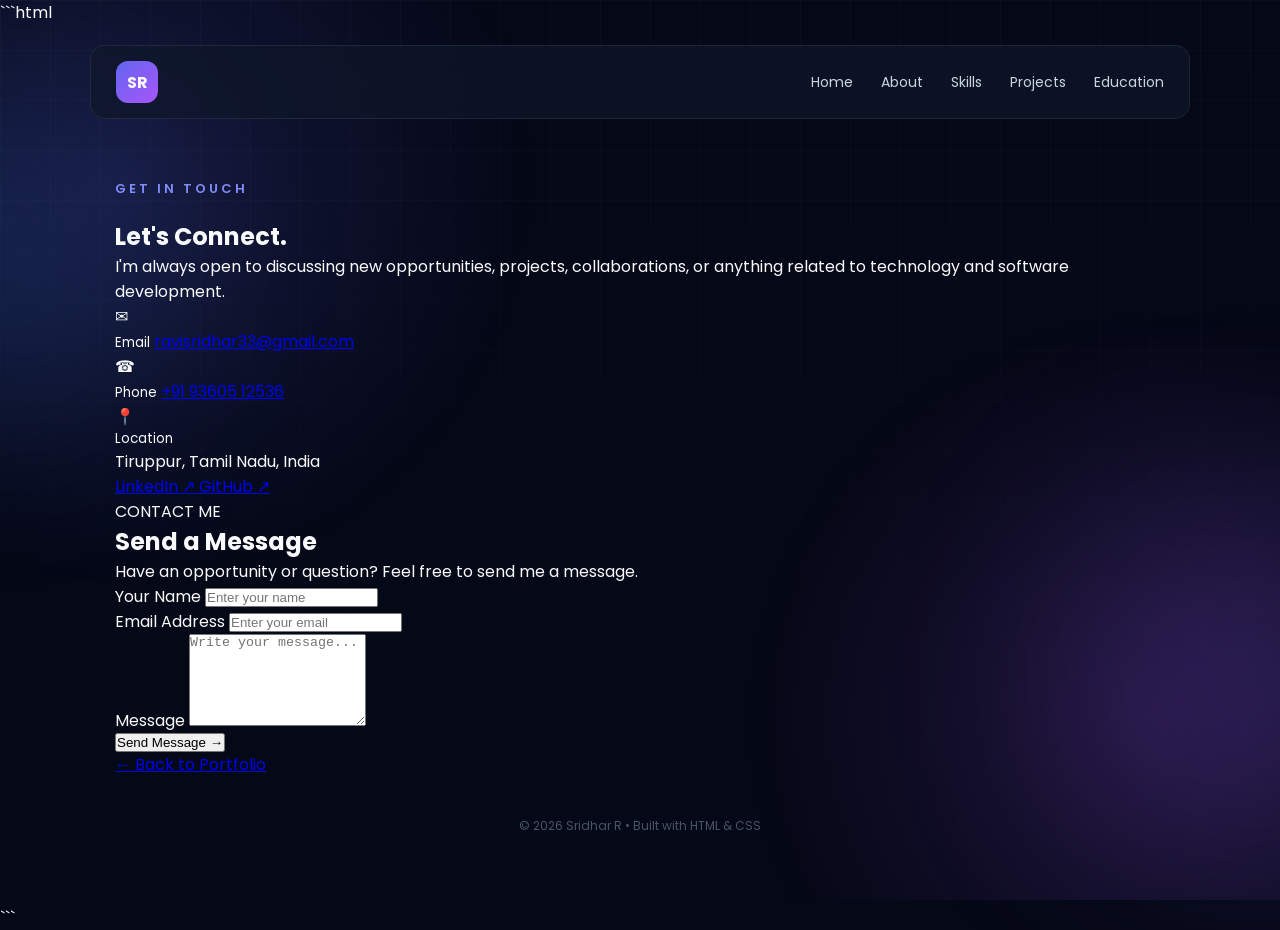
==== contact.html @ cb6a2822 "Add files via upload Uploaded my personal portfolio website, including the homepage, contact page, a" ====
```html
<!DOCTYPE html>
<html lang="en">

<head>
    <meta charset="UTF-8">
    <meta name="viewport" content="width=device-width, initial-scale=1.0">

    <title>Contact | Sridhar R</title>

    <link rel="stylesheet" href="style.css">

    <link rel="preconnect" href="https://fonts.googleapis.com">
    <link rel="preconnect" href="https://fonts.gstatic.com" crossorigin>

    <link
        href="https://fonts.googleapis.com/css2?family=Young+Serif&family=Poppins:wght@300;400;500;600;700&display=swap"
        rel="stylesheet">
</head>

<body>

    <!-- Background Effects -->
    <div class="background-circle circle-one"></div>
    <div class="background-circle circle-two"></div>


    <!-- Navigation -->
    <nav class="navbar">

        <div class="nav-logo">
            SR
        </div>

        <div class="nav-links">
            <a href="index.html">Home</a>
            <a href="index.html#about">About</a>
            <a href="index.html#skills">Skills</a>
            <a href="index.html#projects">Projects</a>
            <a href="index.html#education">Education</a>
        </div>

    </nav>


    <div class="container">

        <!-- CONTACT HERO -->
        <section class="contact-page">

            <div class="contact-intro">

                <p class="hero-small">
                    GET IN TOUCH
                </p>

                <h1>
                    Let's <span>Connect.</span>
                </h1>

                <p>
                    I'm always open to discussing new opportunities,
                    projects, collaborations, or anything related to
                    technology and software development.
                </p>

                <div class="contact-info">

                    <div class="contact-info-card">

                        <div class="contact-icon">
                            ✉
                        </div>

                        <div>
                            <small>Email</small>
                            <a href="mailto:ravisridhar33@gmail.com">
                                ravisridhar33@gmail.com
                            </a>
                        </div>

                    </div>


                    <div class="contact-info-card">

                        <div class="contact-icon">
                            ☎
                        </div>

                        <div>
                            <small>Phone</small>
                            <a href="tel:+919360512536">
                                +91 93605 12536
                            </a>
                        </div>

                    </div>


                    <div class="contact-info-card">

                        <div class="contact-icon">
                            📍
                        </div>

                        <div>
                            <small>Location</small>
                            <p>
                                Tiruppur, Tamil Nadu, India
                            </p>
                        </div>

                    </div>

                </div>


                <div class="contact-social">

                    <a
                        href="https://www.linkedin.com/in/sridhar-r-84a121280"
                        target="_blank">
                        LinkedIn ↗
                    </a>

                    <a
                        href="https://github.com/Sridhar1408"
                        target="_blank">
                        GitHub ↗
                    </a>

                </div>

            </div>


            <!-- CONTACT FORM -->

            <div class="contact-form-card">

                <div class="form-header">

                    <span>CONTACT ME</span>

                    <h2>
                        Send a Message
                    </h2>

                    <p>
                        Have an opportunity or question?
                        Feel free to send me a message.
                    </p>

                </div>


                <form>

                    <div class="form-group">

                        <label for="name">
                            Your Name
                        </label>

                        <input
                            type="text"
                            id="name"
                            name="name"
                            placeholder="Enter your name"
                            required>

                    </div>


                    <div class="form-group">

                        <label for="email">
                            Email Address
                        </label>

                        <input
                            type="email"
                            id="email"
                            name="email"
                            placeholder="Enter your email"
                            required>

                    </div>


                    <div class="form-group">

                        <label for="message">
                            Message
                        </label>

                        <textarea
                            id="message"
                            name="message"
                            rows="6"
                            placeholder="Write your message..."
                            required></textarea>

                    </div>


                    <button
                        type="submit"
                        class="contact-form__submit">

                        Send Message
                        <span>→</span>

                    </button>

                </form>

            </div>

        </section>


        <!-- BACK HOME -->

        <div class="back-home">

            <a href="index.html">
                ← Back to Portfolio
            </a>

        </div>


        <!-- FOOTER -->

        <footer>

            <p>
                © 2026 Sridhar R • Built with HTML & CSS
            </p>

        </footer>

    </div>

</body>

</html>
```
---- style.css ----
* {
    margin: 0;
    padding: 0;
    box-sizing: border-box;
}

html {
    scroll-behavior: smooth;
}

body {
    font-family: "Poppins", sans-serif;
    background: #050816;
    color: #f8fafc;
    min-height: 100vh;
    overflow-x: hidden;
}

/* ================= BACKGROUND ================= */

body::before {
    content: "";
    position: fixed;
    inset: 0;
    z-index: -3;

    background:
        radial-gradient(
            circle at 10% 20%,
            rgba(99, 102, 241, 0.18),
            transparent 30%
        ),
        radial-gradient(
            circle at 90% 80%,
            rgba(168, 85, 247, 0.16),
            transparent 30%
        );
}

body::after {
    content: "";
    position: fixed;
    inset: 0;
    z-index: -2;

    background-image:
        linear-gradient(
            rgba(255, 255, 255, 0.025) 1px,
            transparent 1px
        ),
        linear-gradient(
            90deg,
            rgba(255, 255, 255, 0.025) 1px,
            transparent 1px
        );

    background-size: 50px 50px;
    mask-image: linear-gradient(to bottom, black, transparent);
}

.background-circle {
    position: fixed;
    border-radius: 50%;
    filter: blur(100px);
    z-index: -1;
    pointer-events: none;
}

.circle-one {
    width: 300px;
    height: 300px;
    top: 100px;
    left: -150px;
    background: rgba(59, 130, 246, 0.18);
}

.circle-two {
    width: 350px;
    height: 350px;
    bottom: 50px;
    right: -150px;
    background: rgba(139, 92, 246, 0.18);
}


/* ================= NAVBAR ================= */

.navbar {
    width: 100%;
    max-width: 1100px;
    margin: 20px auto 0;

    padding: 15px 25px;

    display: flex;
    justify-content: space-between;
    align-items: center;

    background: rgba(15, 23, 42, 0.7);

    border: 1px solid rgba(255, 255, 255, 0.08);

    border-radius: 15px;

    backdrop-filter: blur(15px);

    position: sticky;
    top: 15px;
    z-index: 100;
}

.nav-logo {
    width: 42px;
    height: 42px;

    display: flex;
    align-items: center;
    justify-content: center;

    border-radius: 12px;

    background: linear-gradient(
        135deg,
        #6366f1,
        #a855f7
    );

    font-weight: 700;
}

.nav-links {
    display: flex;
    gap: 28px;
}

.nav-links a {
    color: #cbd5e1;
    text-decoration: none;
    font-size: 14px;
    transition: 0.3s;
}

.nav-links a:hover {
    color: white;
}


/* ================= MAIN ================= */

.container {
    width: 100%;
    max-width: 1100px;
    margin: auto;
    padding: 60px 25px;
}


/* ================= HERO ================= */

.hero {
    min-height: 620px;

    display: grid;
    grid-template-columns: 1.5fr 0.8fr;

    align-items: center;
    gap: 60px;

    padding: 70px 0;
}

.hero-small {
    color: #818cf8;
    font-size: 13px;
    font-weight: 600;
    letter-spacing: 3px;
    margin-bottom: 20px;
}

.hero h1 {
    font-size: clamp(45px, 7vw, 78px);
    line-height: 1.05;
    font-weight: 700;
    letter-spacing: -3px;
}

.hero h1 span {
    display: block;

    background: linear-gradient(
        90deg,
        #60a5fa,
        #a78bfa,
        #c084fc
    );

    -webkit-background-clip: text;
    color: transparent;
}

.hero h2 {
    margin-top: 20px;

    font-size: 22px;
    font-weight: 400;

    color: #cbd5e1;
}

.hero-description {
    max-width: 650px;

    margin-top: 20px;

    color: #94a3b8;

    line-height: 1.8;

    font-size: 16px;
}

.hero-buttons {
    display: flex;
    gap: 15px;
    margin-top: 35px;
}

.primary-btn,
.secondary-btn {
    padding: 13px 25px;

    border-radius: 10px;

    text-decoration: none;

    font-size: 14px;

    transition: 0.3s;
}

.primary-btn {
    background: linear-gradient(
        135deg,
        #6366f1,
        #8b5cf6
    );

    color: white;

    box-shadow:
        0 10px 30px rgba(99, 102, 241, 0.25);
}

.primary-btn:hover {
    transform: translateY(-4px);

    box-shadow:
        0 15px 40px rgba(99, 102, 241, 0.4);
}

.secondary-btn {
    color: #e2e8f0;

    border: 1px solid rgba(255, 255, 255, 0.15);

    background: rgba(255, 255, 255, 0.04);
}

.secondary-btn:hover {
    background: rgba(255, 255, 255, 0.1);

    transform: translateY(-4px);
}


/* ================= HERO CARD ================= */

.hero-card {
    padding: 45px 30px;

    text-align: center;

    background: rgba(255, 255, 255, 0.05);

    border: 1px solid rgba(255, 255, 255, 0.1);

    border-radius: 25px;

    backdrop-filter: blur(15px);

    box-shadow:
        0 20px 60px rgba(0, 0, 0, 0.3);
}

.profile-circle {
    width: 150px;
    height: 150px;

    margin: auto;

    display: flex;
    align-items: center;
    justify-content: center;

    border-radius: 50%;

    font-size: 42px;
    font-weight: 700;

    background:
        linear-gradient(
            135deg,
            #6366f1,
            #a855f7
        );

    border: 5px solid rgba(255, 255, 255, 0.1);

    box-shadow:
        0 0 50px rgba(99, 102, 241, 0.35);
}

.hero-card h3 {
    margin-top: 25px;
    font-size: 22px;
}

.hero-card > p {
    margin-top: 5px;
    color: #94a3b8;
}

.availability {
    margin-top: 25px;

    display: inline-flex;

    align-items: center;

    gap: 8px;

    padding: 8px 14px;

    border-radius: 30px;

    font-size: 12px;

    color: #cbd5e1;

    background: rgba(255, 255, 255, 0.06);
}

.availability span {
    width: 8px;
    height: 8px;

    border-radius: 50%;

    background: #4ade80;

    box-shadow: 0 0 10px #4ade80;
}


/* ================= SECTIONS ================= */

.section {
    margin-top: 100px;
}

.section-heading {
    display: flex;
    align-items: center;
    gap: 15px;

    margin-bottom: 35px;
}

.section-heading span {
    color: #6366f1;
    font-size: 13px;
    font-weight: 600;
}

.section-heading h2 {
    font-size: 30px;
}


/* ================= ABOUT ================= */

.about-card {
    display: flex;
    gap: 25px;

    padding: 35px;

    border-radius: 20px;

    background: rgba(255, 255, 255, 0.05);

    border: 1px solid rgba(255, 255, 255, 0.08);

    backdrop-filter: blur(10px);
}

.about-icon {
    min-width: 65px;
    height: 65px;

    display: flex;
    align-items: center;
    justify-content: center;

    border-radius: 15px;

    font-size: 24px;

    background: rgba(99, 102, 241, 0.15);

    color: #818cf8;
}

.about-card p {
    color: #94a3b8;
    line-height: 1.8;

    margin-bottom: 12px;
}


/* ================= SKILLS ================= */

.skills-grid {
    display: grid;

    grid-template-columns:
        repeat(4, 1fr);

    gap: 18px;
}

.skill-card {
    padding: 25px;

    min-height: 200px;

    border-radius: 18px;

    background: rgba(255, 255, 255, 0.045);

    border: 1px solid rgba(255, 255, 255, 0.08);

    transition: 0.3s;
}

.skill-card:hover {
    transform: translateY(-8px);

    border-color: rgba(129, 140, 248, 0.5);

    background: rgba(99, 102, 241, 0.08);
}

.skill-number {
    color: #6366f1;
    font-size: 12px;
    margin-bottom: 25px;
}

.skill-card h3 {
    font-size: 17px;
    margin-bottom: 20px;
}

.skill-tags {
    display: flex;
    flex-wrap: wrap;
    gap: 8px;
}

.skill-tags span {
    padding: 6px 10px;

    border-radius: 6px;

    font-size: 11px;

    color: #cbd5e1;

    background: rgba(255, 255, 255, 0.07);
}


/* ================= PROJECTS ================= */

.projects-grid {
    display: grid;

    grid-template-columns:
        repeat(2, 1fr);

    gap: 25px;
}

.project-card {
    padding: 35px;

    border-radius: 20px;

    background:
        linear-gradient(
            145deg,
            rgba(99, 102, 241, 0.10),
            rgba(255, 255, 255, 0.035)
        );

    border: 1px solid rgba(255, 255, 255, 0.09);

    transition: 0.35s;
}

.project-card:hover {
    transform: translateY(-8px);

    border-color: rgba(139, 92, 246, 0.5);

    box-shadow:
        0 20px 50px rgba(0, 0, 0, 0.25);
}

.project-top {
    display: flex;

    justify-content: space-between;

    align-items: center;

    margin-bottom: 30px;
}

.project-icon {
    width: 45px;
    height: 45px;

    display: flex;
    align-items: center;
    justify-content: center;

    border-radius: 12px;

    background: rgba(99, 102, 241, 0.15);

    color: #818cf8;

    font-size: 13px;
}

.project-type {
    color: #64748b;

    font-size: 10px;

    letter-spacing: 1.5px;
}

.project-card h3 {
    font-size: 22px;
    margin-bottom: 15px;
}

.project-card p {
    color: #94a3b8;

    line-height: 1.8;

    font-size: 14px;
}

.project-tech {
    display: flex;
    flex-wrap: wrap;

    gap: 8px;

    margin-top: 25px;
}

.project-tech span {
    padding: 7px 10px;

    border-radius: 6px;

    font-size: 10px;

    color: #c4b5fd;

    background: rgba(139, 92, 246, 0.1);
}

.project-link {
    display: inline-block;

    margin-top: 30px;

    color: #818cf8;

    text-decoration: none;

    font-size: 13px;

    transition: 0.3s;
}

.project-link:hover {
    color: white;

    transform: translateX(5px);
}


/* ================= EDUCATION ================= */

.timeline {
    position: relative;

    margin-left: 20px;
}

.timeline::before {
    content: "";

    position: absolute;

    left: 7px;
    top: 0;
    bottom: 0;

    width: 1px;

    background:
        linear-gradient(
            to bottom,
            #6366f1,
            rgba(99, 102, 241, 0)
        );
}

.timeline-item {
    position: relative;

    padding-left: 45px;

    margin-bottom: 25px;
}

.timeline-dot {
    position: absolute;

    left: 0;
    top: 25px;

    width: 15px;
    height: 15px;

    border-radius: 50%;

    background: #6366f1;

    border: 3px solid #050816;

    box-shadow:
        0 0 15px rgba(99, 102, 241, 0.8);
}

.timeline-card {
    padding: 25px;

    border-radius: 15px;

    background: rgba(255, 255, 255, 0.045);

    border: 1px solid rgba(255, 255, 255, 0.08);
}

.timeline-year {
    color: #818cf8;

    font-size: 12px;

    font-weight: 600;
}

.timeline-card h3 {
    margin-top: 8px;

    font-size: 18px;
}

.timeline-card h4 {
    margin-top: 5px;

    color: #94a3b8;

    font-weight: 400;

    font-size: 14px;
}

.timeline-card p {
    margin-top: 12px;

    color: #cbd5e1;

    font-size: 13px;
}


/* ================= CERTIFICATIONS ================= */

.certification-grid {
    display: grid;

    grid-template-columns:
        repeat(2, 1fr);

    gap: 15px;
}

.cert-card {
    display: flex;

    align-items: center;

    gap: 18px;

    padding: 20px;

    border-radius: 15px;

    background: rgba(255, 255, 255, 0.045);

    border: 1px solid rgba(255, 255, 255, 0.08);

    transition: 0.3s;
}

.cert-card:hover {
    transform: translateX(6px);

    border-color: rgba(74, 222, 128, 0.3);
}

.cert-card > span {
    width: 35px;
    height: 35px;

    display: flex;

    align-items: center;
    justify-content: center;

    border-radius: 50%;

    color: #4ade80;

    background: rgba(74, 222, 128, 0.1);
}

.cert-card h3 {
    font-size: 14px;
}

.cert-card p {
    color: #64748b;

    font-size: 11px;

    margin-top: 4px;
}


/* ================= ACTIVITIES ================= */

.activity-grid {
    display: grid;

    grid-template-columns:
        repeat(3, 1fr);

    gap: 15px;
}

.activity-card {
    padding: 25px;

    border-radius: 15px;

    background: rgba(255, 255, 255, 0.045);

    border: 1px solid rgba(255, 255, 255, 0.08);

    transition: 0.3s;
}

.activity-card:hover {
    transform: translateY(-5px);
}

.activity-card span {
    color: #818cf8;

    font-size: 12px;
}

.activity-card p {
    margin-top: 20px;

    color: #cbd5e1;

    line-height: 1.6;

    font-size: 13px;
}


/* ================= AWARDS ================= */

.awards-grid {
    display: grid;

    grid-template-columns:
        repeat(2, 1fr);

    gap: 20px;
}

.award-card {
    display: flex;

    gap: 20px;

    padding: 25px;

    border-radius: 18px;

    background:
        linear-gradient(
            145deg,
            rgba(245, 158, 11, 0.08),
            rgba(255, 255, 255, 0.035)
        );

    border: 1px solid rgba(245, 158, 11, 0.15);
}

.award-number {
    font-size: 28px;

    font-weight: 700;

    color: #fbbf24;
}

.award-card h3 {
    color: #fbbf24;

    margin-bottom: 8px;
}

.award-card p {
    color: #94a3b8;

    font-size: 13px;

    line-height: 1.7;
}


/* ================= CONTACT ================= */

.contact-section {
    margin-top: 120px;

    padding: 70px 40px;

    text-align: center;

    border-radius: 25px;

    background:
        linear-gradient(
            135deg,
            rgba(99, 102, 241, 0.18),
            rgba(168, 85, 247, 0.10)
        );

    border: 1px solid rgba(129, 140, 248, 0.2);
}

.contact-section h2 {
    font-size: clamp(30px, 5vw, 50px);

    margin-bottom: 15px;
}

.contact-section h2 span {
    background:
        linear-gradient(
            90deg,
            #60a5fa,
            #c084fc
        );

    -webkit-background-clip: text;

    color: transparent;
}

.contact-section > p:not(.hero-small) {
    color: #94a3b8;

    max-width: 600px;

    margin: auto;

    line-height: 1.7;
}

.contact-details {
    display: flex;

    justify-content: center;

    gap: 15px;

    margin-top: 30px;

    flex-wrap: wrap;
}

.contact-details a {
    color: #cbd5e1;

    text-decoration: none;

    transition: 0.3s;
}

.contact-details a:hover {
    color: #818cf8;
}

.social-links {
    display: flex;

    justify-content: center;

    gap: 15px;

    margin-top: 25px;
}

.social-links a {
    padding: 10px 18px;

    border-radius: 8px;

    color: white;

    text-decoration: none;

    background: rgba(255, 255, 255, 0.07);

    border: 1px solid rgba(255, 255, 255, 0.1);

    font-size: 13px;

    transition: 0.3s;
}

.social-links a:hover {
    background: rgba(255, 255, 255, 0.14);

    transform: translateY(-3px);
}


/* ================= FOOTER ================= */

footer {
    text-align: center;

    padding: 40px 0 10px;

    color: #475569;

    font-size: 12px;
}


/* ================= RESPONSIVE ================= */

@media (max-width: 900px) {

    .hero {
        grid-template-columns: 1fr;
        text-align: center;
    }

    .hero-description {
        margin-left: auto;
        margin-right: auto;
    }

    .hero-buttons {
        justify-content: center;
    }

    .skills-grid {
        grid-template-columns:
            repeat(2, 1fr);
    }

    .activity-grid {
        grid-template-columns:
            repeat(2, 1fr);
    }
}


@media (max-width: 650px) {

    .navbar {
        margin: 10px 15px 0;
    }

    .nav-links {
        display: none;
    }

    .container {
        padding: 30px 15px;
    }

    .hero {
        padding-top: 60px;
    }

    .hero h1 {
        font-size: 48px;
    }

    .hero h2 {
        font-size: 18px;
    }

    .hero-buttons {
        flex-direction: column;
    }

    .primary-btn,
    .secondary-btn {
        text-align: center;
    }

    .skills-grid,
    .projects-grid,
    .certification-grid,
    .activity-grid,
    .awards-grid {
        grid-template-columns: 1fr;
    }

    .about-card {
        flex-direction: column;
    }

    .section {
        margin-top: 70px;
    }

    .contact-section {
        padding: 50px 20px;
    }

    .contact-details {
        flex-direction: column;
    }
}
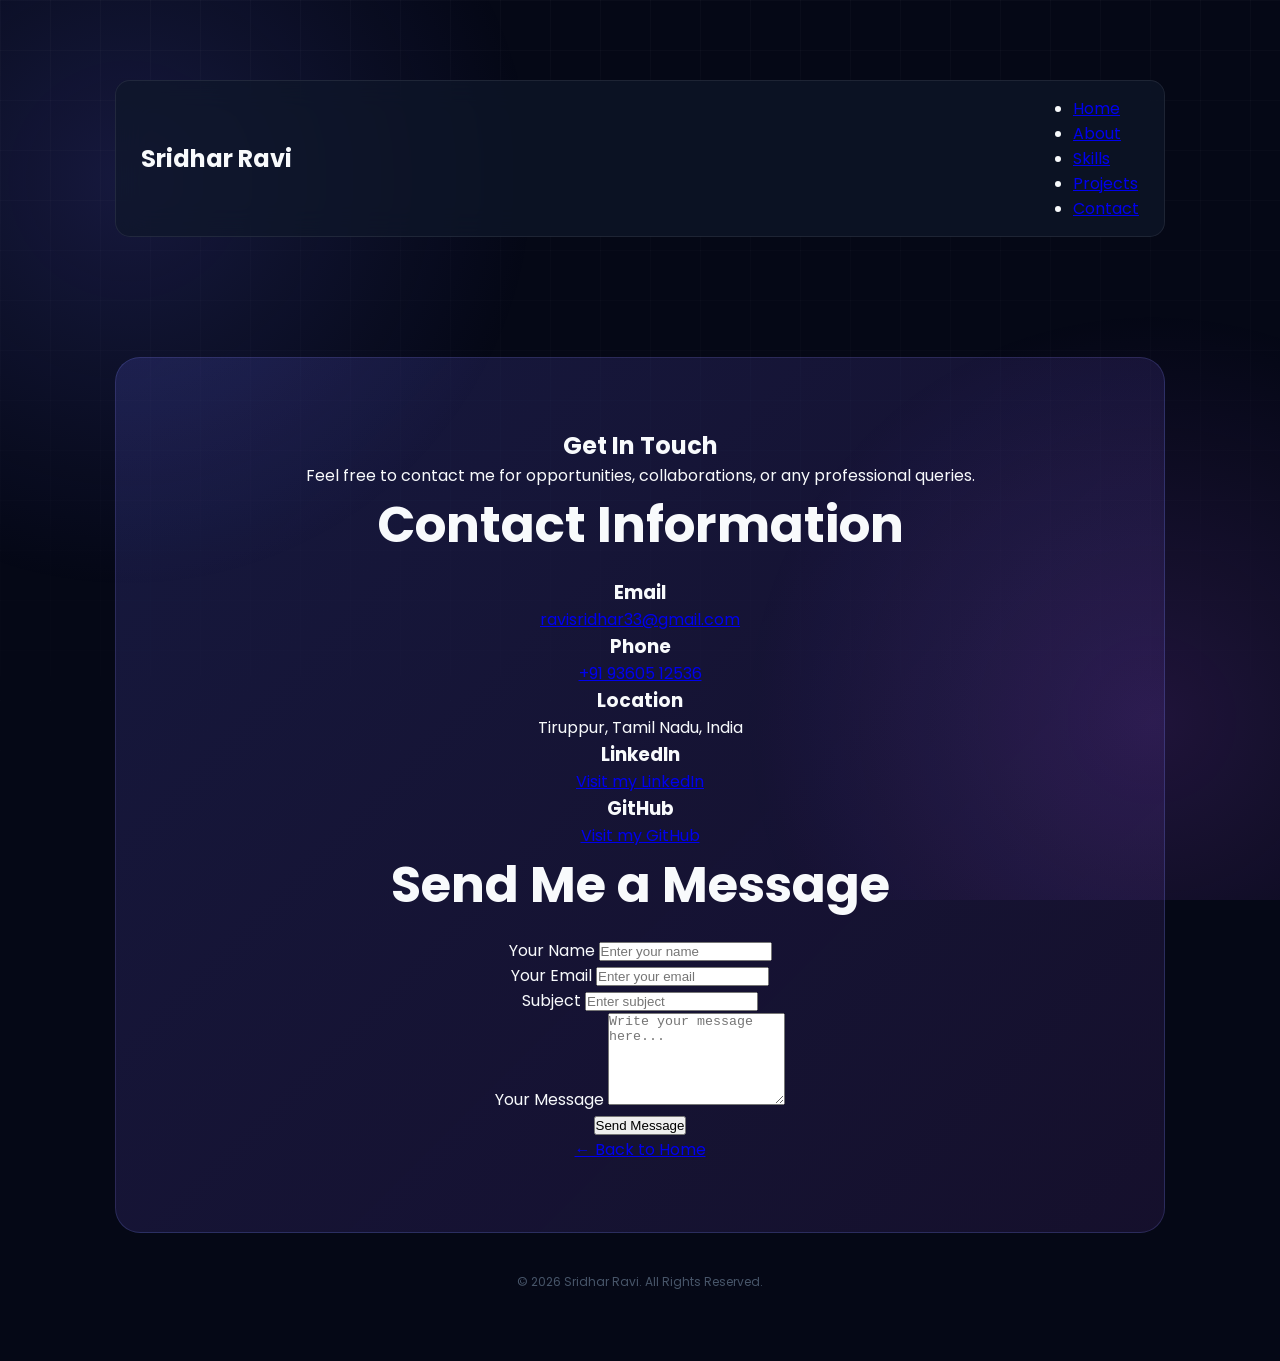
==== commit 14b664e8: "Update contact.html" ====
--- a/contact.html
+++ b/contact.html
@@ -1,250 +1,138 @@
-```html
 <!DOCTYPE html>
 <html lang="en">
-
 <head>
     <meta charset="UTF-8">
     <meta name="viewport" content="width=device-width, initial-scale=1.0">
-
-    <title>Contact | Sridhar R</title>
-
+    <title>Contact | Sridhar Ravi</title>
     <link rel="stylesheet" href="style.css">
-
     <link rel="preconnect" href="https://fonts.googleapis.com">
     <link rel="preconnect" href="https://fonts.gstatic.com" crossorigin>
+    <link href="https://fonts.googleapis.com/css2?family=Poppins:wght@300;400;500;600;700&family=Young+Serif&display=swap" rel="stylesheet">
+</head>
+<body>
+    <div class="container">
+        <!-- Navigation Bar -->
+        <nav class="navbar">
+            <h1 class="navbar__name">Sridhar Ravi</h1>
+            <ul class="navbar__links">
+                <li><a href="index.html">Home</a></li>
+                <li><a href="index.html#about">About</a></li>
+                <li><a href="index.html#skills">Skills</a></li>
+                <li><a href="index.html#projects">Projects</a></li>
+                <li><a href="contact.html">Contact</a></li>
+            </ul>
+        </nav>
+        <!-- Contact Section -->
+        <section class="contact-section">
 
-    <link
-        href="https://fonts.googleapis.com/css2?family=Young+Serif&family=Poppins:wght@300;400;500;600;700&display=swap"
-        rel="stylesheet">
-</head>
-
-<body>
-
-    <!-- Background Effects -->
-    <div class="background-circle circle-one"></div>
-    <div class="background-circle circle-two"></div>
-
-
-    <!-- Navigation -->
-    <nav class="navbar">
-
-        <div class="nav-logo">
-            SR
-        </div>
-
-        <div class="nav-links">
-            <a href="index.html">Home</a>
-            <a href="index.html#about">About</a>
-            <a href="index.html#skills">Skills</a>
-            <a href="index.html#projects">Projects</a>
-            <a href="index.html#education">Education</a>
-        </div>
-
-    </nav>
-
-
-    <div class="container">
-
-        <!-- CONTACT HERO -->
-        <section class="contact-page">
-
-            <div class="contact-intro">
-
-                <p class="hero-small">
-                    GET IN TOUCH
+            <div class="contact-heading">
+                <h1>Get In Touch</h1>
+                <p>
+                    Feel free to contact me for opportunities, collaborations,
+                    or any professional queries.
                 </p>
-
-                <h1>
-                    Let's <span>Connect.</span>
-                </h1>
-
-                <p>
-                    I'm always open to discussing new opportunities,
-                    projects, collaborations, or anything related to
-                    technology and software development.
-                </p>
-
+            </div>
+            <div class="contact-content">
+                <!-- Contact Information -->
                 <div class="contact-info">
-
-                    <div class="contact-info-card">
-
-                        <div class="contact-icon">
-                            ✉
-                        </div>
-
-                        <div>
-                            <small>Email</small>
+                    <h2>Contact Information</h2>
+                    <div class="contact-item">
+                        <h3>Email</h3>
+                        <p>
                             <a href="mailto:ravisridhar33@gmail.com">
                                 ravisridhar33@gmail.com
                             </a>
-                        </div>
-
+                        </p>
                     </div>
-
-
-                    <div class="contact-info-card">
-
-                        <div class="contact-icon">
-                            ☎
-                        </div>
-
-                        <div>
-                            <small>Phone</small>
+                    <div class="contact-item">
+                        <h3>Phone</h3>
+                        <p>
                             <a href="tel:+919360512536">
                                 +91 93605 12536
                             </a>
-                        </div>
-
+                        </p>
+                    </div>
+                    <div class="contact-item">
+                        <h3>Location</h3>
+                        <p>Tiruppur, Tamil Nadu, India</p>
+                    </div>
+                    <div class="contact-item">
+                        <h3>LinkedIn</h3>
+                        <p>
+                            <a href="https://www.linkedin.com/in/sridhar-r-84a121280"
+                               target="_blank">
+                                Visit my LinkedIn
+                            </a>
+                        </p>
                     </div>
 
-
-                    <div class="contact-info-card">
-
-                        <div class="contact-icon">
-                            📍
+                    <div class="contact-item">
+                        <h3>GitHub</h3>
+                        <p>
+                            <a href="https://github.com/Sridhar1408"
+                               target="_blank">
+                                Visit my GitHub
+                            </a>
+                        </p>
+                    </div>
+                </div>
+                <!-- Contact Form -->
+                <div class="contact-form">
+                    <h2>Send Me a Message</h2>
+                    <form action="#" method="post">
+                        <div class="form-group">
+                            <label for="name">Your Name</label>
+                            <input
+                                type="text"
+                                id="name"
+                                name="name"
+                                placeholder="Enter your name"
+                                required
+                            >
                         </div>
-
-                        <div>
-                            <small>Location</small>
-                            <p>
-                                Tiruppur, Tamil Nadu, India
-                            </p>
+                        <div class="form-group">
+                            <label for="email">Your Email</label>
+                            <input
+                                type="email"
+                                id="email"
+                                name="email"
+                                placeholder="Enter your email"
+                                required
+                            >
                         </div>
-
-                    </div>
-
+                        <div class="form-group">
+                            <label for="subject">Subject</label>
+                            <input
+                                type="text"
+                                id="subject"
+                                name="subject"
+                                placeholder="Enter subject"
+                                required
+                            >
+                        </div>
+                        <div class="form-group">
+                            <label for="message">Your Message</label>
+                            <textarea
+                                id="message"
+                                name="message"
+                                rows="6"
+                                placeholder="Write your message here..."
+                                required
+                            ></textarea>
+                        </div>
+                        <button type="submit">Send Message</button>
+                    </form>
                 </div>
-
-
-                <div class="contact-social">
-
-                    <a
-                        href="https://www.linkedin.com/in/sridhar-r-84a121280"
-                        target="_blank">
-                        LinkedIn ↗
-                    </a>
-
-                    <a
-                        href="https://github.com/Sridhar1408"
-                        target="_blank">
-                        GitHub ↗
-                    </a>
-
-                </div>
-
             </div>
-
-
-            <!-- CONTACT FORM -->
-
-            <div class="contact-form-card">
-
-                <div class="form-header">
-
-                    <span>CONTACT ME</span>
-
-                    <h2>
-                        Send a Message
-                    </h2>
-
-                    <p>
-                        Have an opportunity or question?
-                        Feel free to send me a message.
-                    </p>
-
-                </div>
-
-
-                <form>
-
-                    <div class="form-group">
-
-                        <label for="name">
-                            Your Name
-                        </label>
-
-                        <input
-                            type="text"
-                            id="name"
-                            name="name"
-                            placeholder="Enter your name"
-                            required>
-
-                    </div>
-
-
-                    <div class="form-group">
-
-                        <label for="email">
-                            Email Address
-                        </label>
-
-                        <input
-                            type="email"
-                            id="email"
-                            name="email"
-                            placeholder="Enter your email"
-                            required>
-
-                    </div>
-
-
-                    <div class="form-group">
-
-                        <label for="message">
-                            Message
-                        </label>
-
-                        <textarea
-                            id="message"
-                            name="message"
-                            rows="6"
-                            placeholder="Write your message..."
-                            required></textarea>
-
-                    </div>
-
-
-                    <button
-                        type="submit"
-                        class="contact-form__submit">
-
-                        Send Message
-                        <span>→</span>
-
-                    </button>
-
-                </form>
-
+            <!-- Back to Home -->
+            <div class="back-home">
+                <a href="index.html">← Back to Home</a>
             </div>
-
         </section>
-
-
-        <!-- BACK HOME -->
-
-        <div class="back-home">
-
-            <a href="index.html">
-                ← Back to Portfolio
-            </a>
-
-        </div>
-
-
-        <!-- FOOTER -->
-
-        <footer>
-
-            <p>
-                © 2026 Sridhar R • Built with HTML & CSS
-            </p>
-
+        <!-- Footer -->
+        <footer class="footer">
+            <p>© 2026 Sridhar Ravi. All Rights Reserved.</p>
         </footer>
-
     </div>
-
 </body>
-
 </html>
-```
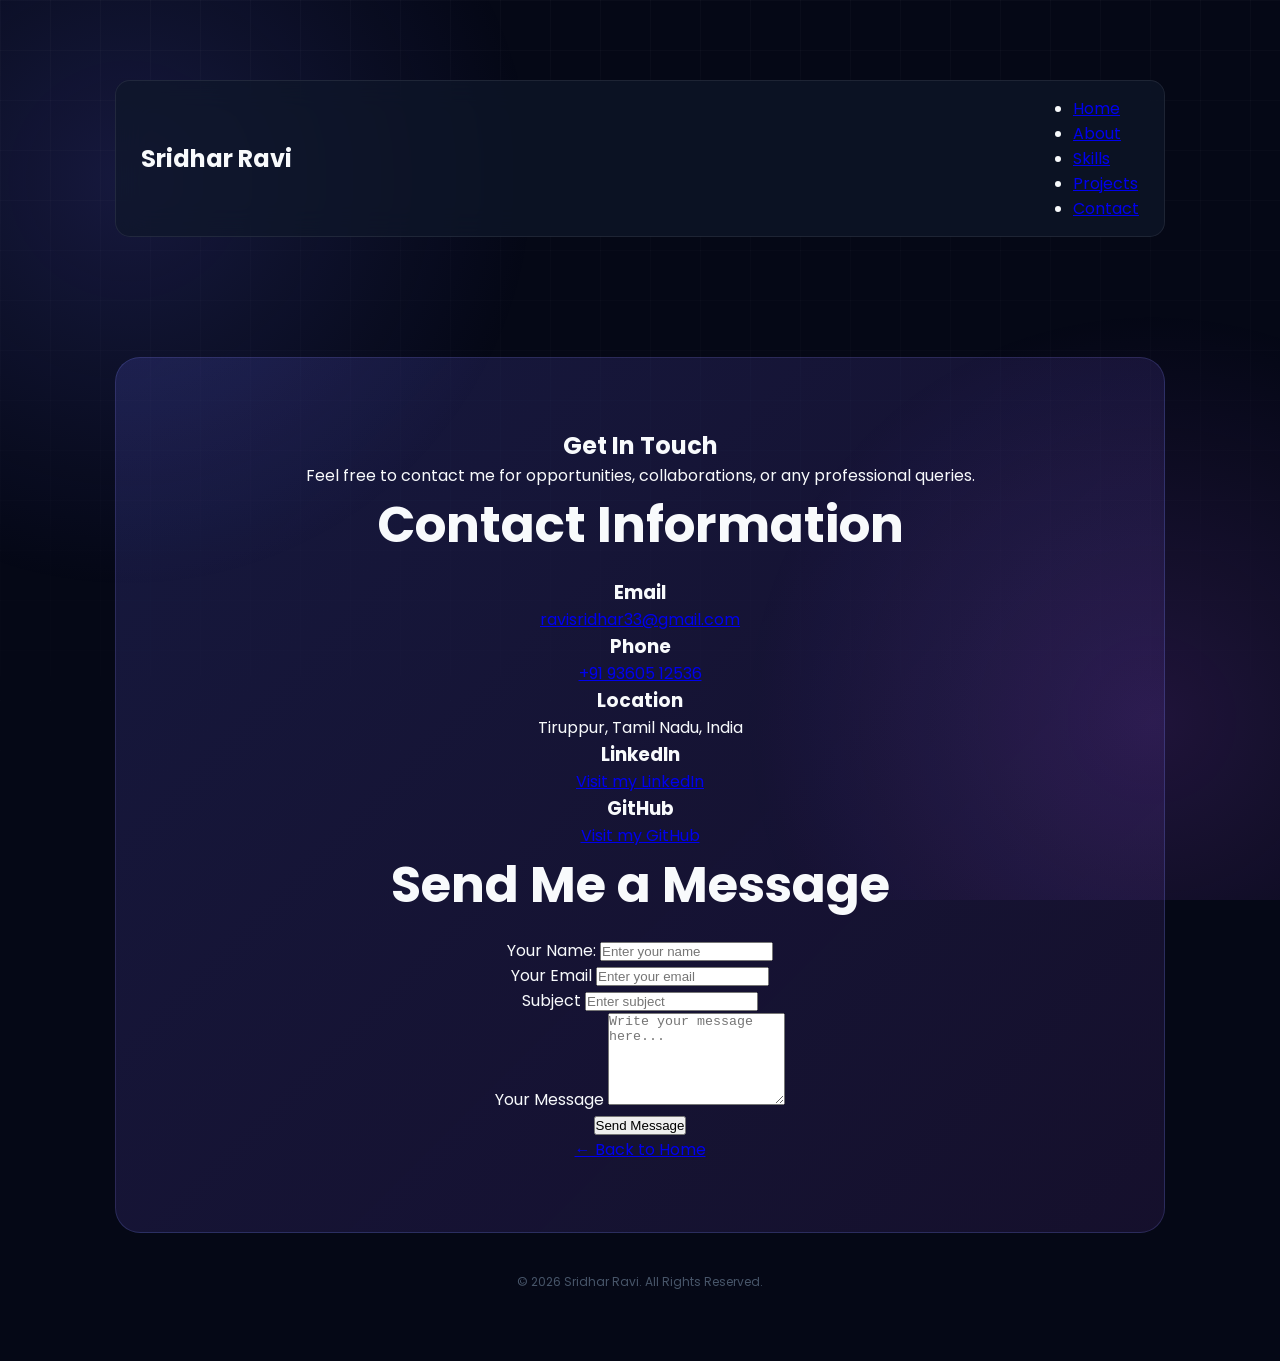
==== commit 69951fd3: "Update contact.html" ====
--- a/contact.html
+++ b/contact.html
@@ -81,7 +81,7 @@
                     <h2>Send Me a Message</h2>
                     <form action="#" method="post">
                         <div class="form-group">
-                            <label for="name">Your Name</label>
+                            <label for="name">Your Name: </label>
                             <input
                                 type="text"
                                 id="name"
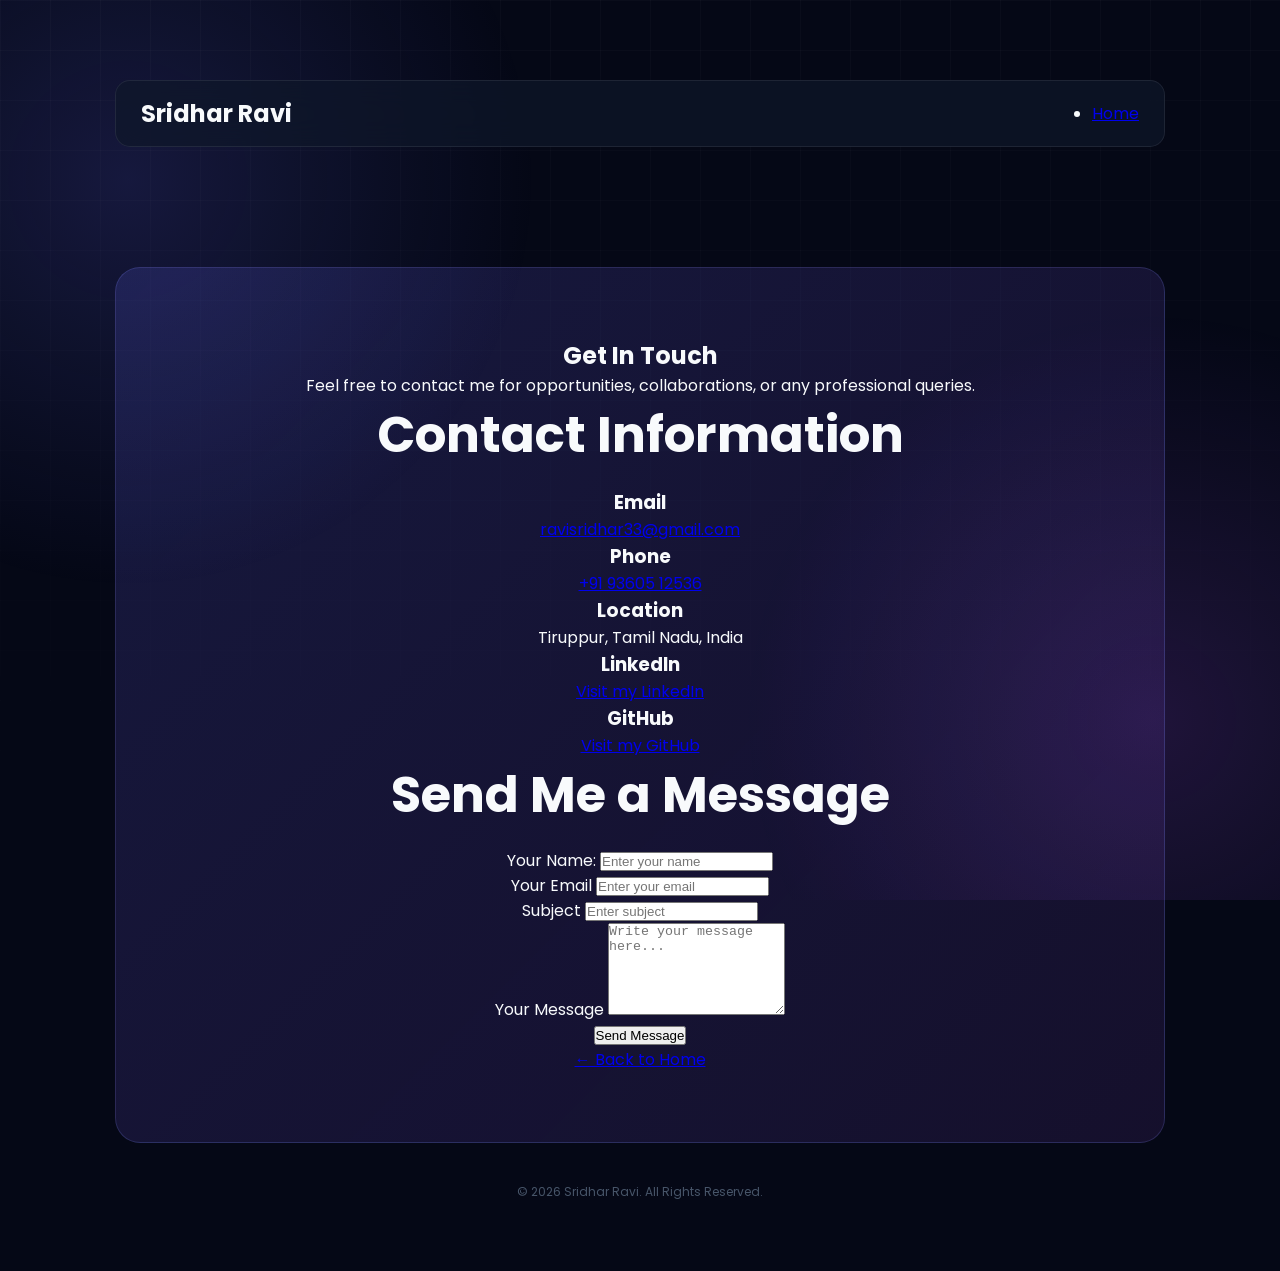
==== commit f352e9c3: "Update contact.html" ====
--- a/contact.html
+++ b/contact.html
@@ -16,10 +16,6 @@
             <h1 class="navbar__name">Sridhar Ravi</h1>
             <ul class="navbar__links">
                 <li><a href="index.html">Home</a></li>
-                <li><a href="index.html#about">About</a></li>
-                <li><a href="index.html#skills">Skills</a></li>
-                <li><a href="index.html#projects">Projects</a></li>
-                <li><a href="contact.html">Contact</a></li>
             </ul>
         </nav>
         <!-- Contact Section -->
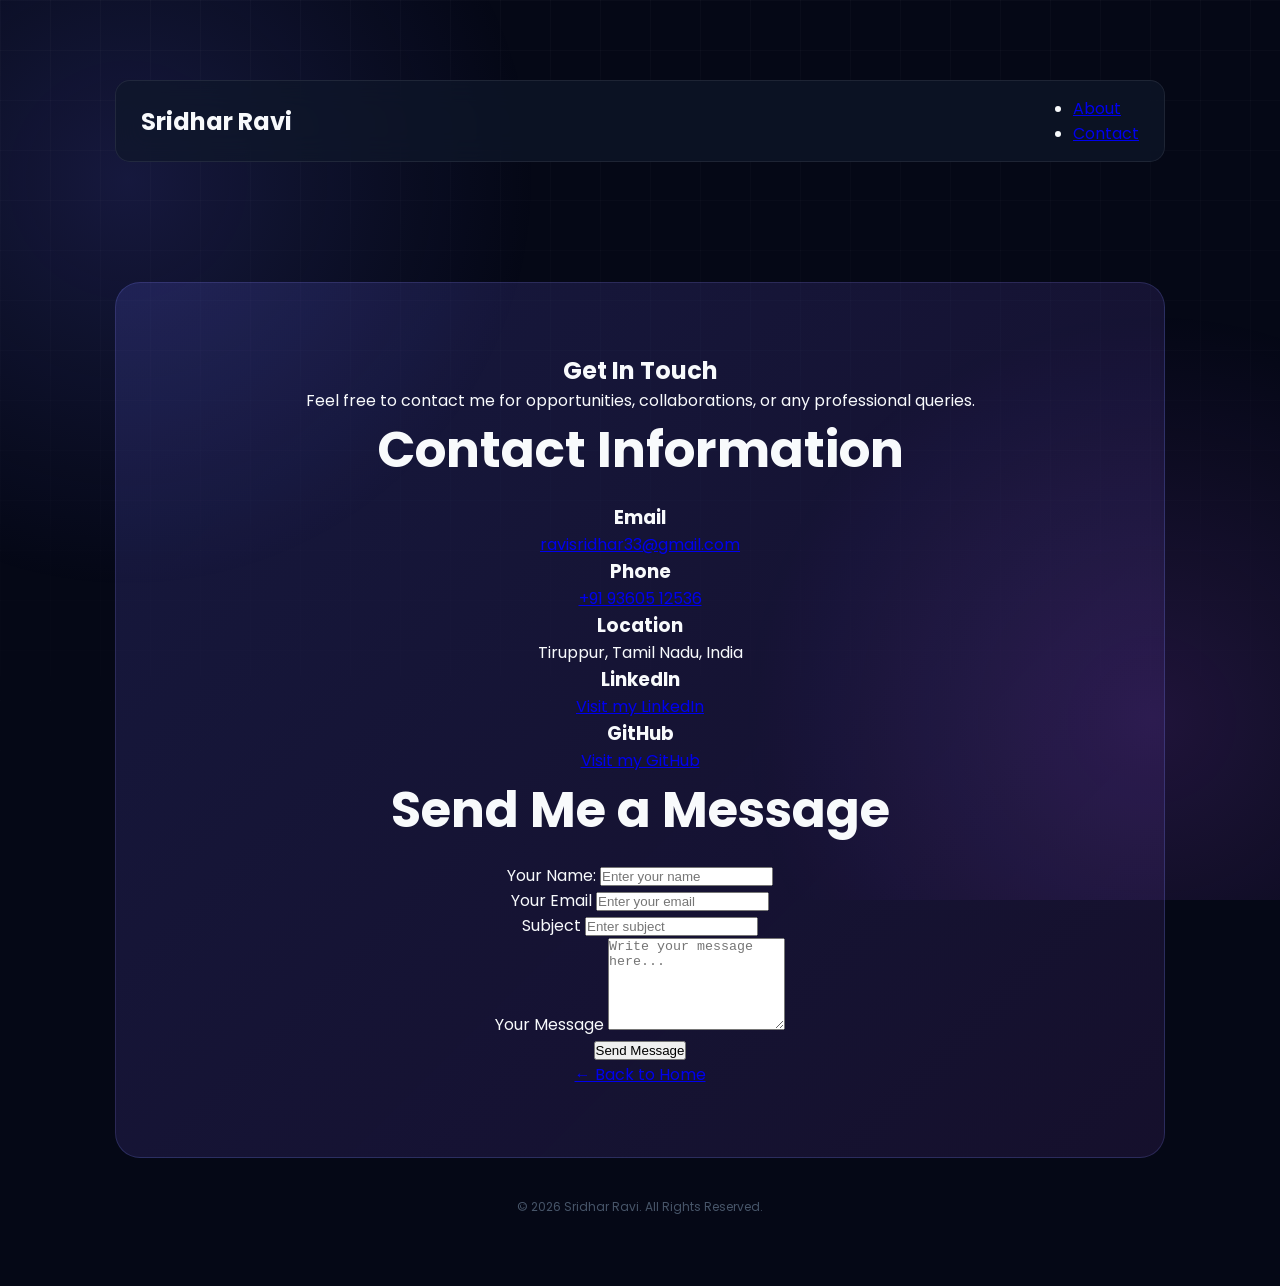
==== commit 3fe86e27: "Update contact.html" ====
--- a/contact.html
+++ b/contact.html
@@ -13,11 +13,12 @@
     <div class="container">
         <!-- Navigation Bar -->
         <nav class="navbar">
-            <h1 class="navbar__name">Sridhar Ravi</h1>
-            <ul class="navbar__links">
-                <li><a href="index.html">Home</a></li>
-            </ul>
-        </nav>
+    <h1 class="navbar__name">Sridhar Ravi</h1>
+    <ul class="navbar__links">
+        <li><a href="index.html#about">About</a></li>
+        <li><a href="contact.html">Contact</a></li>
+    </ul>
+</nav>
         <!-- Contact Section -->
         <section class="contact-section">
 
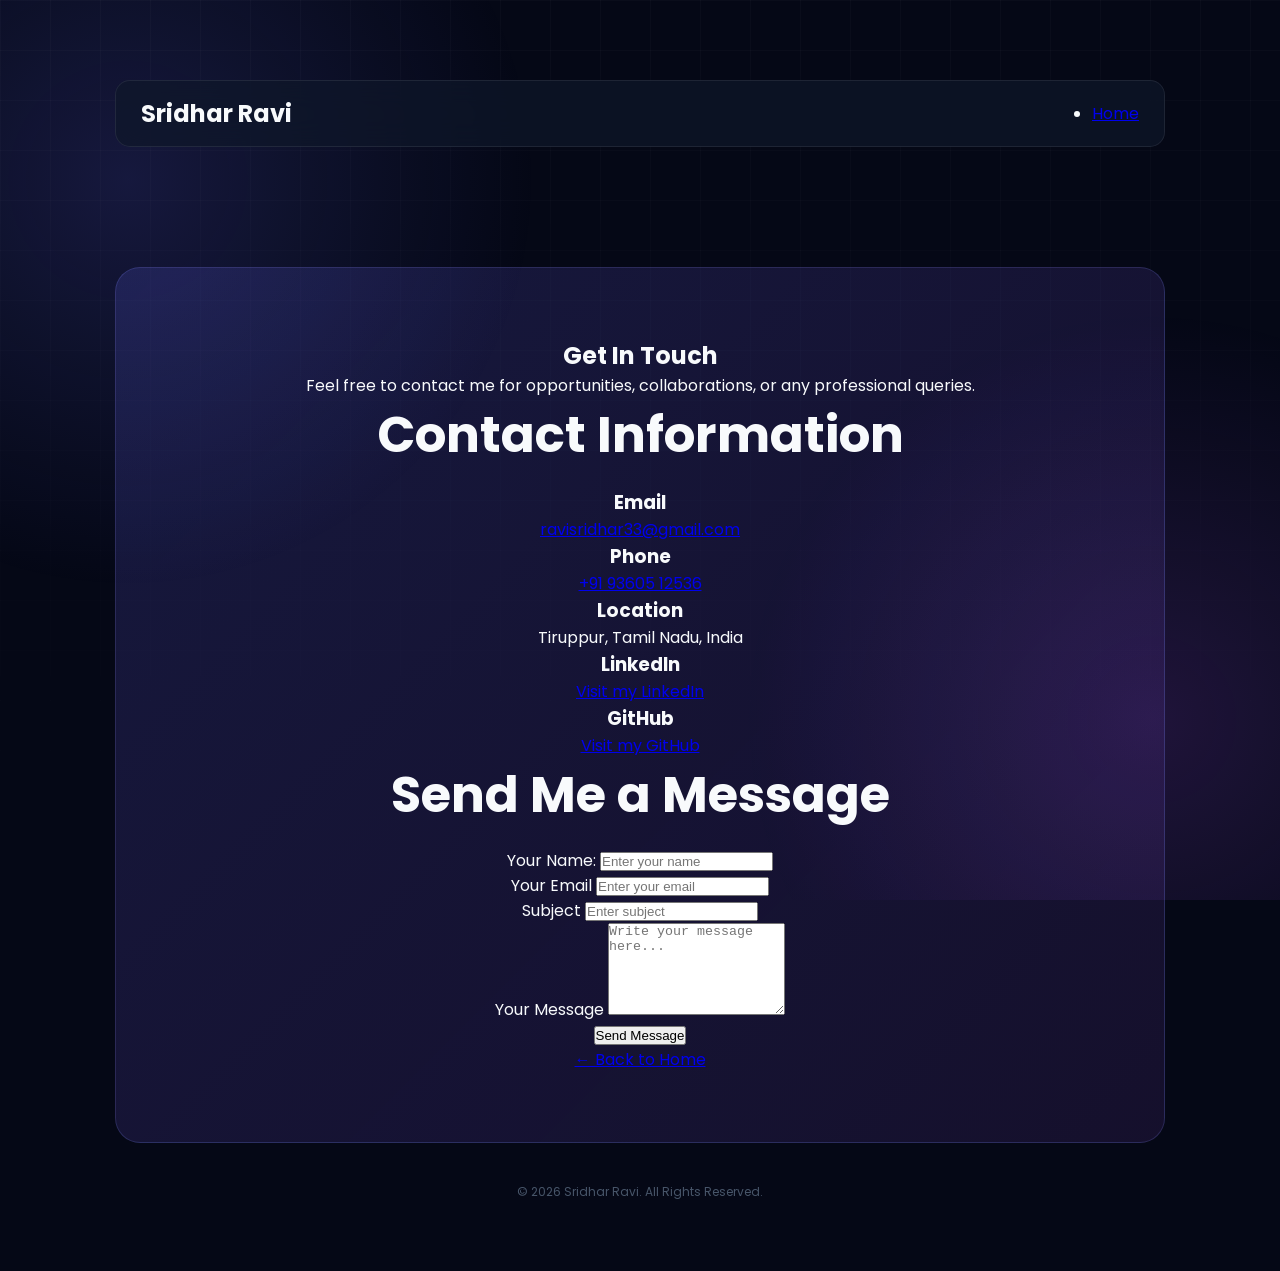
==== commit ed0715b7: "Update contact.html" ====
--- a/contact.html
+++ b/contact.html
@@ -15,8 +15,7 @@
         <nav class="navbar">
     <h1 class="navbar__name">Sridhar Ravi</h1>
     <ul class="navbar__links">
-        <li><a href="index.html#about">About</a></li>
-        <li><a href="contact.html">Contact</a></li>
+        <li><a href="index.html">Home</a></li>
     </ul>
 </nav>
         <!-- Contact Section -->
